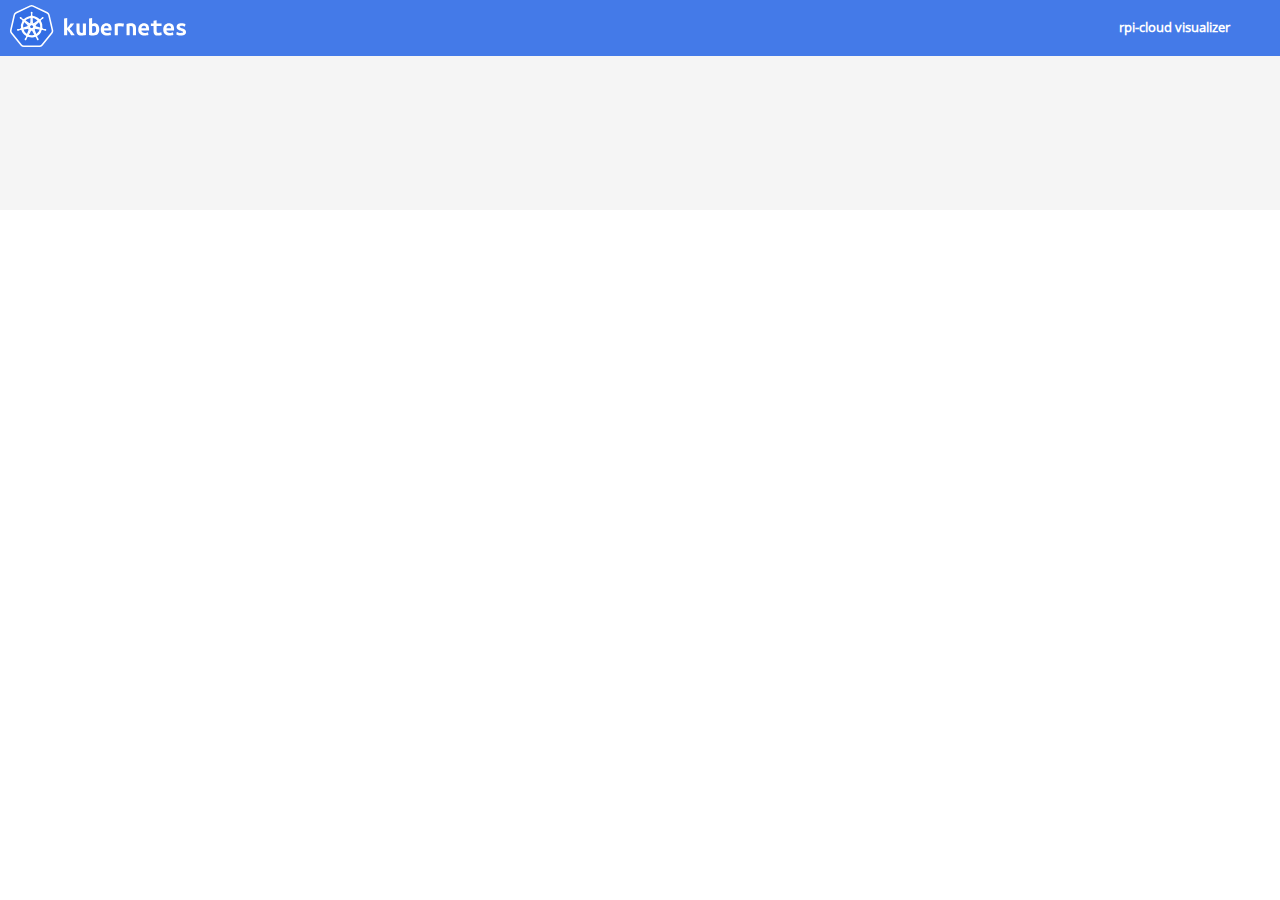
==== src/index.html @ 94d70048 "Move source code to src folder." ====
<!--
Copyright 2014 Google Inc. All rights reserved.

Licensed under the Apache License, Version 2.0 (the "License");
you may not use this file except in compliance with the License.
You may obtain a copy of the License at

    http://www.apache.org/licenses/LICENSE-2.0

Unless required by applicable law or agreed to in writing, software
distributed under the License is distributed on an "AS IS" BASIS,
WITHOUT WARRANTIES OR CONDITIONS OF ANY KIND, either express or implied.
See the License for the specific language governing permissions and
limitations under the License.
-->
<!doctype html>
<html>

<head>
  <link rel="stylesheet" href="style.css">
</head>

<body>
  <div class="main">
    <div class="navbar">
      <p class="header-title">rpi-cloud visualizer</p>
      <div class="navbar-logo">
        <img src="kubernetes-logo.svg" alt="Kubernetes logo">
      </div>
    </div>
    <div class="nodesbar">
      <div class="canvas"></div>
    </div>
    <div class="cluster">
      <div class="canvas"></div>
    </div>
  </div>

  <script src="jsPlumb-2.1.2-min.js"></script>
  <script src="script.js"></script>
</body>

</html>
---- src/style.css ----
/* Fonts */
@font-face {
  font-family: 'Open Sans';
  font-style: normal;
  font-weight: 400;
  src:local('Open Sans'),
  local('OpenSans'),
  url("OpenSans-Regular.ttf") format('truetype'),
  url("OpenSans.woff") format('woff');
}

/* General */
body {
  font-family:'Open Sans', 'Helvetica Neue', Helvetica, Arial, sans-serif;
}

.main {
  position: absolute;
  top: 0;
  left: 0;
  bottom: 0;
  right: 0;

  font-size: 80%;
}

a, a:visited {
  text-decoration:none;
  color:black;
  border-radius:0.2em;
  -webkit-transition: color 0.15s ease-in;
  -moz-transition: color 0.15s ease-in;
  -o-transition: color 0.15s ease-in;
  transition: color 0.15s ease-in;
}

.canvas {
  position: relative;
}

/* Entry types */
.window.service {
  background-color: rgb(0,153,57);
  color: white;
}

.window.deployment {
  background-color:rgb(51,105,232);
  color: white;
}

.window.pod {
  width: 100px;
  background-color:#eeeeef;
}

.window.node {
  background-color: white;
}

.window.wide {
  width: 150px;
}

/* Entry styles */
.window.pending {
  background-color:yellow;
}

.window.terminating {
  background-color:red;
}

a.load-balancer {
  color: white;
  text-decoration: underline
}

.replicas {
  font-weight: 800;
}

/* Navigation bar */
.navbar {
  background-color: #447AE8;
  padding-top: 5px;
  padding-bottom: 5px;
}

.navbar .navbar-logo {
  margin-left: 10px;
  text-align: left;
}

.navbar .navbar-logo img {
  height: 42px;
}

.navbar .header-title {
  float: right;
  margin-right: 50px;
  color: white;
  font-weight: 600;
}

/* Nodes bar */
.nodesbar {
  height: 104px;
  padding-left: 75px;
  padding-top: 25px;
  padding-bottom: 25px;
  background-color: whitesmoke;
}

.nodesbar .not-ready {
  background-color: red;
}

.nodesbar .nodetitle {
  font-weight: 800;
  font-size: 16px;
  margin-top: 0;
}

.nodesbar .pi-logo {
  width: 25px;
  z-index: 1;
  left: 80px;
  top: 71px;
  position: inherit;
}

/* Cluster */
.cluster {
  padding-top: 10px;
  padding-left: 75px;
}

.window {
  position:absolute;
  height:80px;
  display: table;
  padding:0.5em;

  cursor: default;

  line-height: 1em;
  text-align:center;

  color:black;
  border:1px solid #346789;
  border-radius:0.5em;
  -moz-border-radius:0.5em;

  box-shadow: 2px 2px 19px #e0e0e0;
  -o-box-shadow: 2px 2px 19px #e0e0e0;
  -webkit-box-shadow: 2px 2px 19px #e0e0e0;
  -moz-box-shadow: 2px 2px 19px #e0e0e0;

  -webkit-transition: -webkit-box-shadow 0.15s ease-in;
  -moz-transition: -moz-box-shadow 0.15s ease-in;
  -o-transition: -o-box-shadow 0.15s ease-in;
  transition: box-shadow 0.15s ease-in;
}
.window:hover {
  border:1px solid #123456;
  opacity:0.9;
  filter:alpha(opacity=90);

  box-shadow: 2px 2px 19px #444;
  -o-box-shadow: 2px 2px 19px #444;
  -webkit-box-shadow: 2px 2px 19px #444;
  -moz-box-shadow: 2px 2px 19px #fff;
}

.window span {
  display: table-cell;
  vertical-align: middle;
}
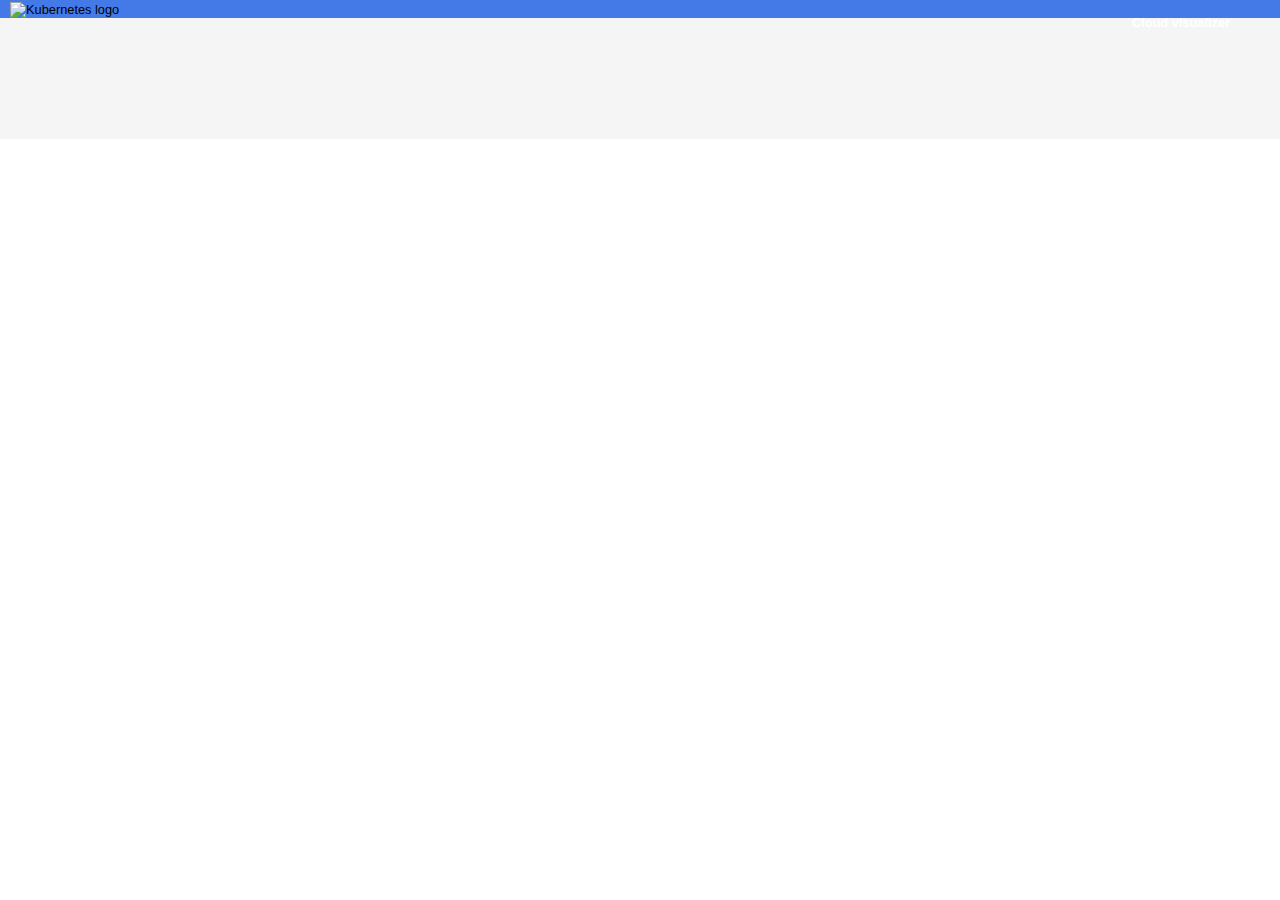
==== commit 113a628e: "Rewrite to ES6. Fix scroll bug." ====
--- a/src/index.html
+++ b/src/index.html
@@ -23,9 +23,15 @@
 <body>
   <div class="main">
     <div class="navbar">
-      <p class="header-title">rpi-cloud visualizer</p>
+      <p class="header-title">Cloud visualizer</p>
+
+      <div id="pod-error" class="error hide">Pod error <br/> <span class="message"></span></div>
+      <div id="deployment-error" class="error hide">Deployment error <br/> <span class="message"></span></div>
+      <div id="service-error" class="error hide">Service error <br/> <span class="message"></span></div>
+      <div id="node-error" class="error hide">Node error <br/> <span class="message"></span></div>
+
       <div class="navbar-logo">
-        <img src="kubernetes-logo.svg" alt="Kubernetes logo">
+        <img src="assets/kubernetes-logo.svg" alt="Kubernetes logo">
       </div>
     </div>
     <div class="nodesbar">
@@ -36,8 +42,10 @@
     </div>
   </div>
 
-  <script src="jsPlumb-2.1.2-min.js"></script>
-  <script src="script.js"></script>
+  <script src="vendor/jsPlumb-2.1.2-min.js"></script>
+  <script src="scripts/utils.js"></script>
+  <script src="scripts/rendering.js"></script>
+  <script src="scripts/script.js"></script>
 </body>
 
 </html>--- a/src/style.css
+++ b/src/style.css
@@ -5,13 +5,13 @@
   font-weight: 400;
   src:local('Open Sans'),
   local('OpenSans'),
-  url("OpenSans-Regular.ttf") format('truetype'),
-  url("OpenSans.woff") format('woff');
+  url("assets/OpenSans-Regular.ttf") format('truetype');
 }
 
 /* General */
 body {
   font-family:'Open Sans', 'Helvetica Neue', Helvetica, Arial, sans-serif;
+  font-size: 0.8em;
 }
 
 .main {
@@ -20,8 +20,6 @@
   left: 0;
   bottom: 0;
   right: 0;
-
-  font-size: 80%;
 }
 
 a, a:visited {
@@ -44,6 +42,11 @@
   color: white;
 }
 
+.window.service a {
+  color: white;
+  text-decoration: underline
+}
+
 .window.deployment {
   background-color:rgb(51,105,232);
   color: white;
@@ -56,6 +59,7 @@
 
 .window.node {
   background-color: white;
+  cursor: pointer;
 }
 
 .window.wide {
@@ -71,11 +75,6 @@
   background-color:red;
 }
 
-a.load-balancer {
-  color: white;
-  text-decoration: underline
-}
-
 .replicas {
   font-weight: 800;
 }
@@ -83,8 +82,7 @@
 /* Navigation bar */
 .navbar {
   background-color: #447AE8;
-  padding-top: 5px;
-  padding-bottom: 5px;
+  padding-top: 2px;
 }
 
 .navbar .navbar-logo {
@@ -99,16 +97,32 @@
 .navbar .header-title {
   float: right;
   margin-right: 50px;
+  margin-left: 30px;
   color: white;
   font-weight: 600;
 }
 
+.navbar .error {
+  float: right;
+  color: white;
+  background-color: red;
+  margin-left: 10px;
+  padding: 4px 10px;
+}
+
+.navbar .error .message {
+  font-size: 0.9em;
+}
+
+.navbar .hide {
+  display: none;
+}
+
 /* Nodes bar */
 .nodesbar {
-  height: 104px;
+  height: 103px;
   padding-left: 75px;
-  padding-top: 25px;
-  padding-bottom: 25px;
+  padding-top: 18px;
   background-color: whitesmoke;
 }
 
@@ -122,12 +136,12 @@
   margin-top: 0;
 }
 
-.nodesbar .pi-logo {
-  width: 25px;
+.nodesbar .provider-logo {
+  height: 30px;
   z-index: 1;
-  left: 80px;
-  top: 71px;
   position: inherit;
+  right: -11px;
+  top: -14px;
 }
 
 /* Cluster */
